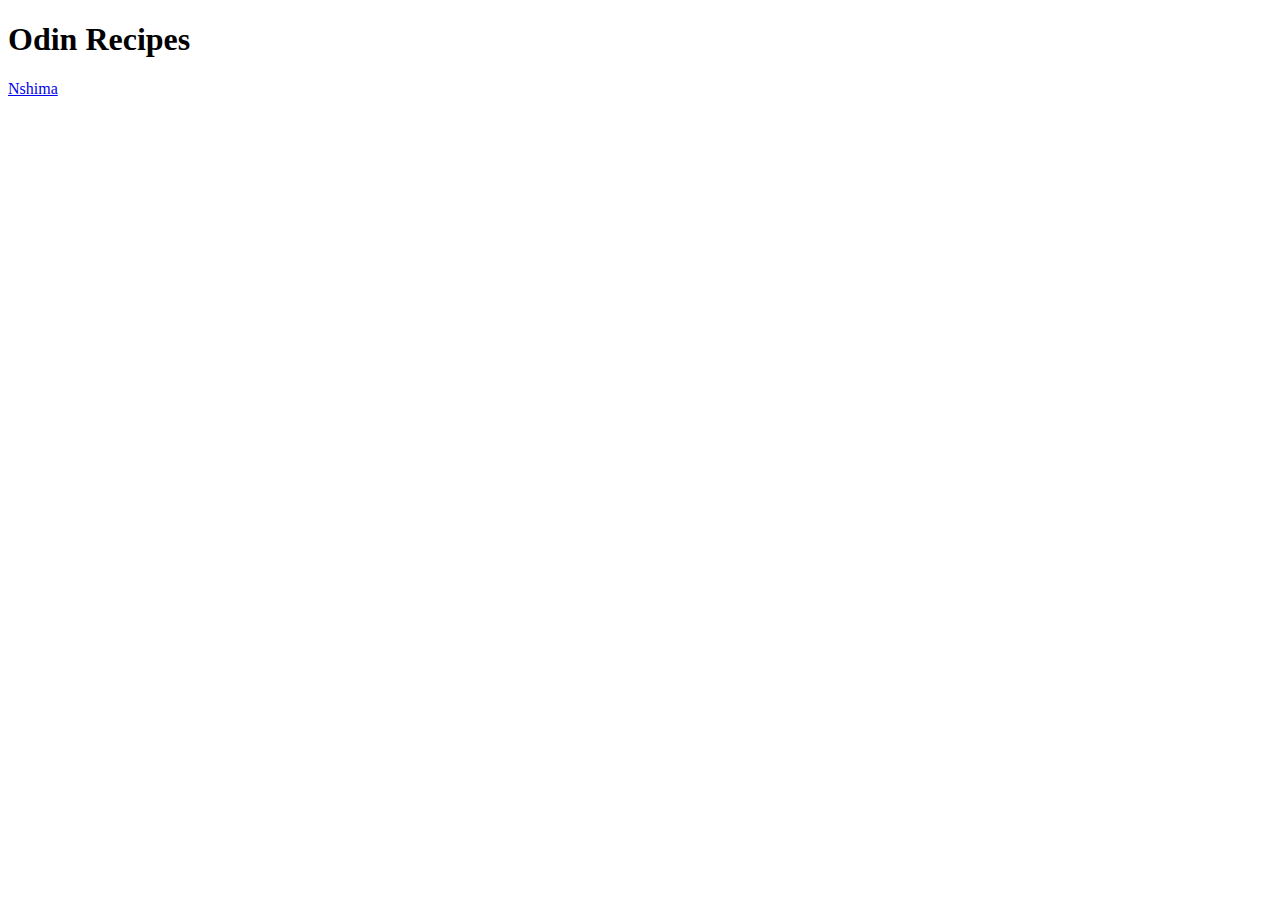
==== index.html @ 26163710 "Link nshima.html to index.html" ====
<!DOCTYPE html>
<html lang="en">
  <head>
    <meta charset="UTF-8">
    <title>Recipes</title> 
  </head>
  
  <body>
    <h1>Odin Recipes</h1>
    <a href="./recipes/nshima.html">Nshima</a>
  </body>
</html>
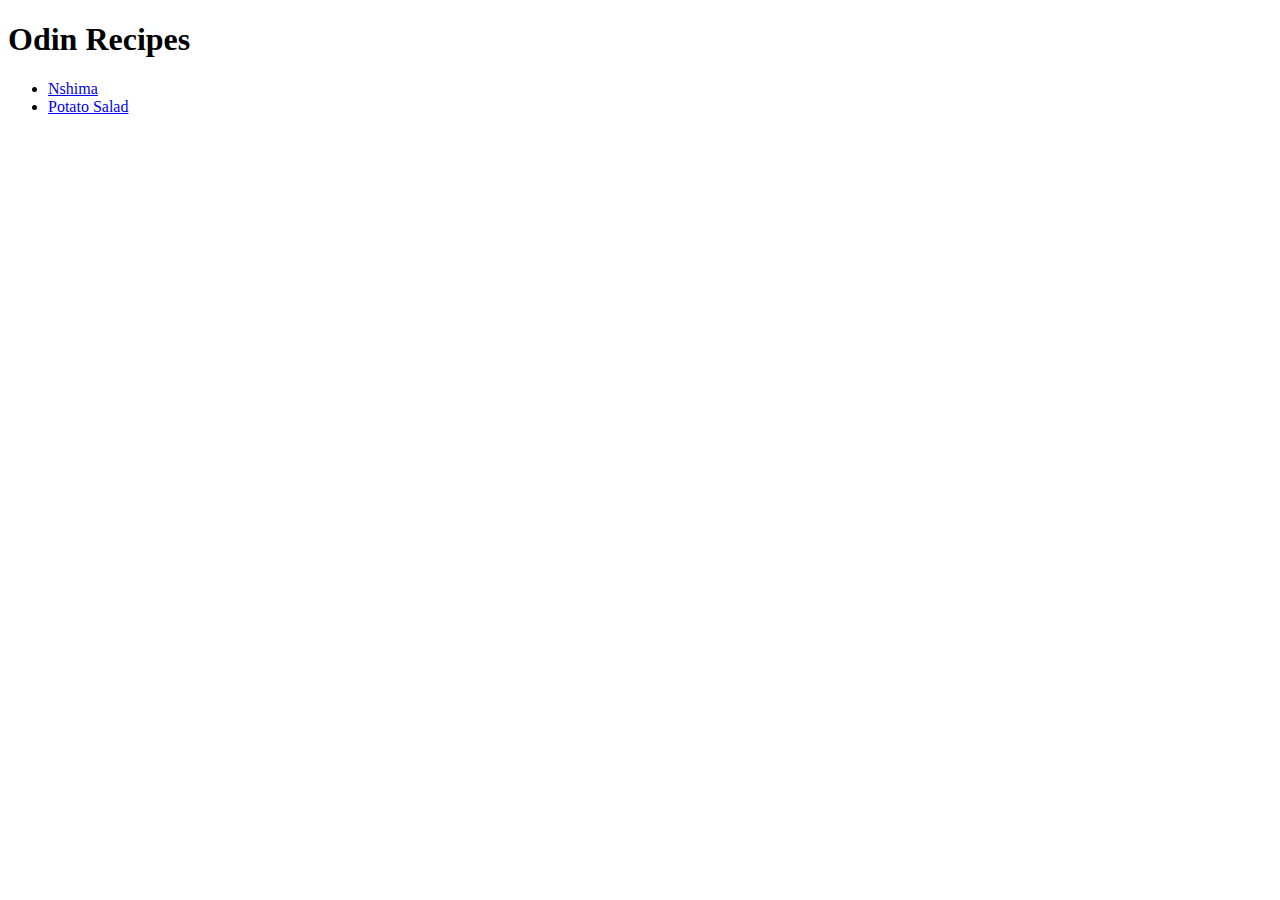
==== commit d0d96668: "Link potatosalad.html to index.html" ====
--- a/index.html
+++ b/index.html
@@ -7,6 +7,10 @@
   
   <body>
     <h1>Odin Recipes</h1>
-    <a href="./recipes/nshima.html">Nshima</a>
+    <ul>
+        <li><a href="./recipes/nshima.html">Nshima</a></li>
+        <li><a href="./recipes/potatosalad.html">Potato Salad</a></li>
+    </ul>
+    
   </body>
 </html>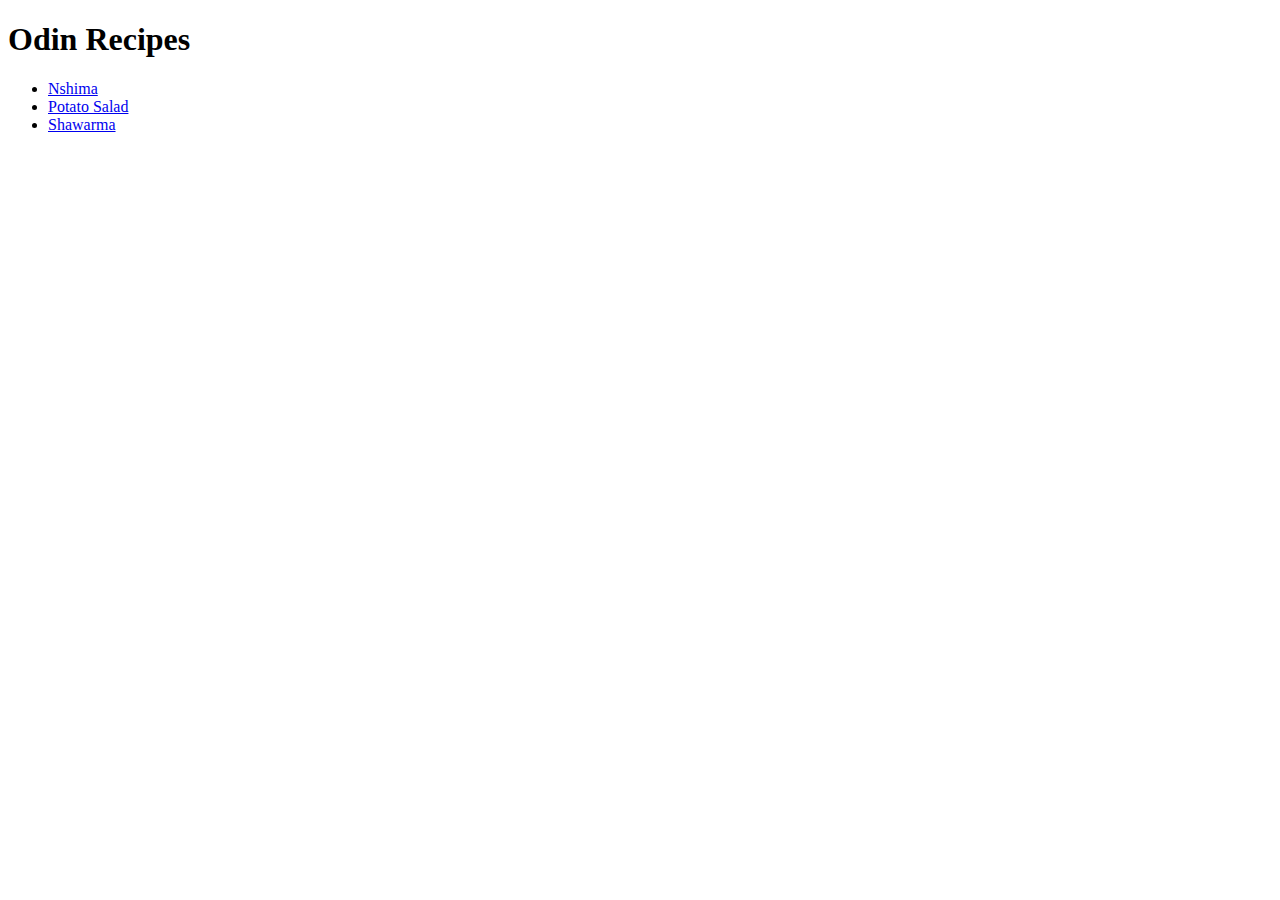
==== commit 353db6c0: "Link shawarma.html to index.html" ====
--- a/index.html
+++ b/index.html
@@ -10,6 +10,7 @@
     <ul>
         <li><a href="./recipes/nshima.html">Nshima</a></li>
         <li><a href="./recipes/potatosalad.html">Potato Salad</a></li>
+        <li><a href="./recipes/shawarma.html">Shawarma</a></li>
     </ul>
     
   </body>
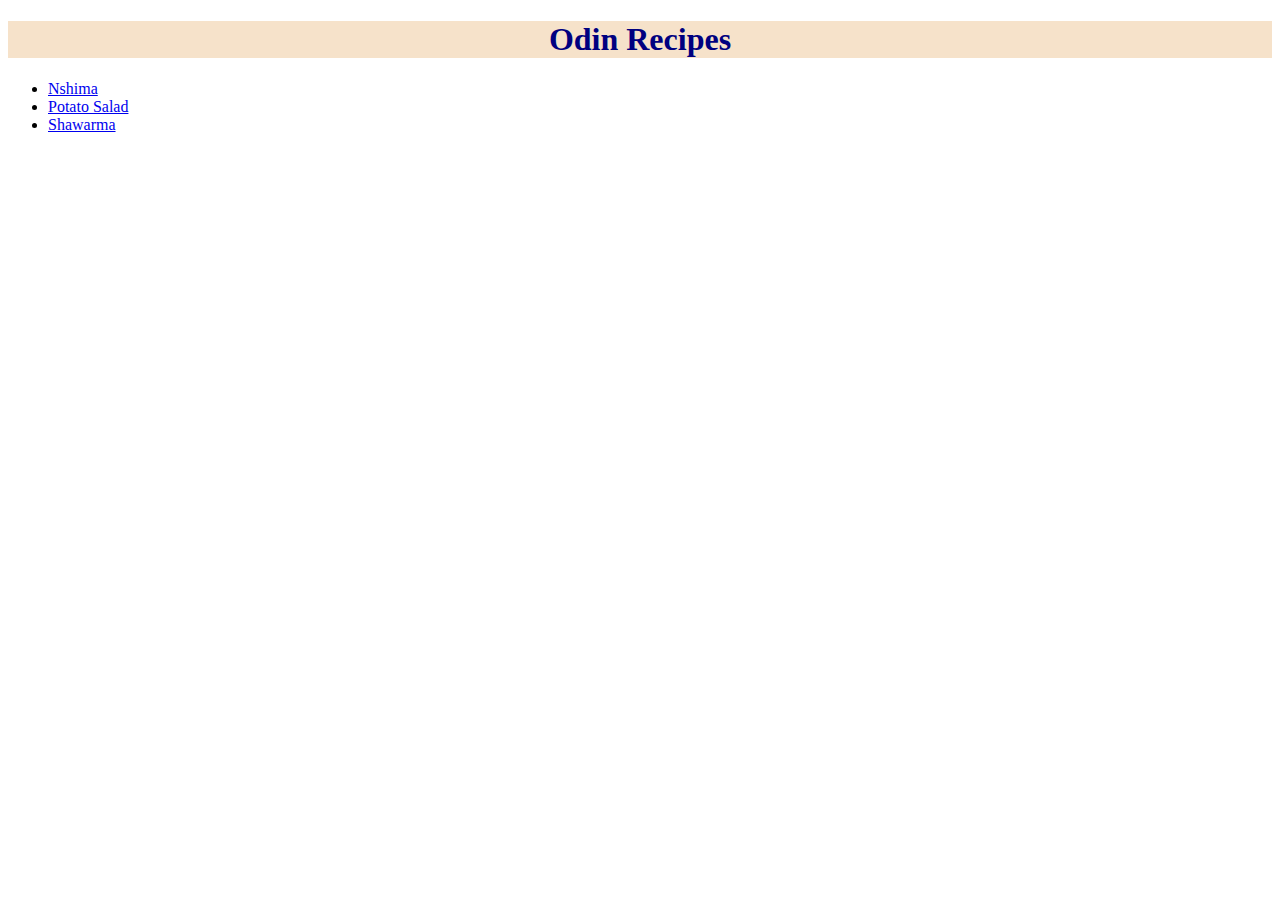
==== commit 9b1a4935: "Edit index.html and style.css" ====
--- a/index.html
+++ b/index.html
@@ -2,11 +2,12 @@
 <html lang="en">
   <head>
     <meta charset="UTF-8">
-    <title>Recipes</title> 
+    <title>Recipes</title>
+    <link rel="stylesheet" href="../style.css">
   </head>
   
   <body>
-    <h1>Odin Recipes</h1>
+    <h1 class="name">Odin Recipes</h1>
     <ul>
         <li><a href="./recipes/nshima.html">Nshima</a></li>
         <li><a href="./recipes/potatosalad.html">Potato Salad</a></li>
--- a/style.css
+++ b/style.css
@@ -0,0 +1,26 @@
+/* style.css */
+*{
+    box-sizing: border-box;
+}
+.name {
+    background-color: rgb(246, 226, 202);
+    font-family: 'Times New Roman', Times, serif;
+    color: navy;
+    text-align: center;
+}
+
+.description{
+    font-size: 13px;
+    font-weight: 500;
+    color: white;
+    background-color: darkblue;
+}
+
+.name.header{
+    color: rgb(79, 130, 174);
+}
+
+.img {
+    height:auto;
+    width: 500px;
+}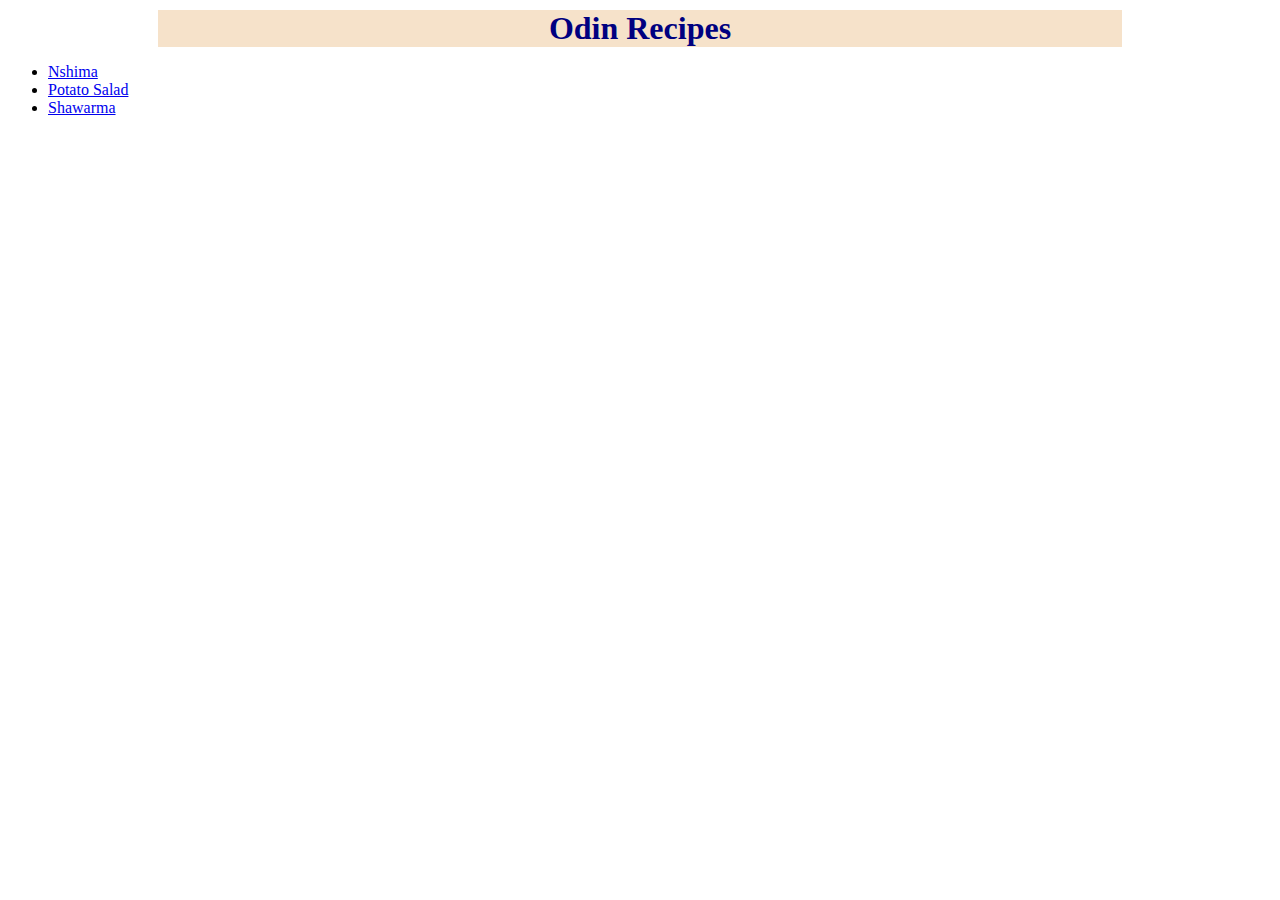
==== commit e7e8fc3a: "Update index.html" ====
--- a/index.html
+++ b/index.html
@@ -3,11 +3,11 @@
   <head>
     <meta charset="UTF-8">
     <title>Recipes</title>
-    <link rel="stylesheet" href="../style.css">
+    <link rel="stylesheet" href="style.css">
   </head>
   
   <body>
-    <h1 class="name">Odin Recipes</h1>
+    <h1 class="name">Odin Recipes </h1>
     <ul>
         <li><a href="./recipes/nshima.html">Nshima</a></li>
         <li><a href="./recipes/potatosalad.html">Potato Salad</a></li>
--- a/style.css
+++ b/style.css
@@ -1,4 +1,4 @@
-/* style.css */
+/* sstyle.css */
 *{
     box-sizing: border-box;
 }
@@ -7,6 +7,7 @@
     font-family: 'Times New Roman', Times, serif;
     color: navy;
     text-align: center;
+    margin: 10px 150px;
 }
 
 .description{
@@ -23,4 +24,6 @@
 .img {
     height:auto;
     width: 500px;
+    Margin-left: 185px;
+    position: relative;
 }